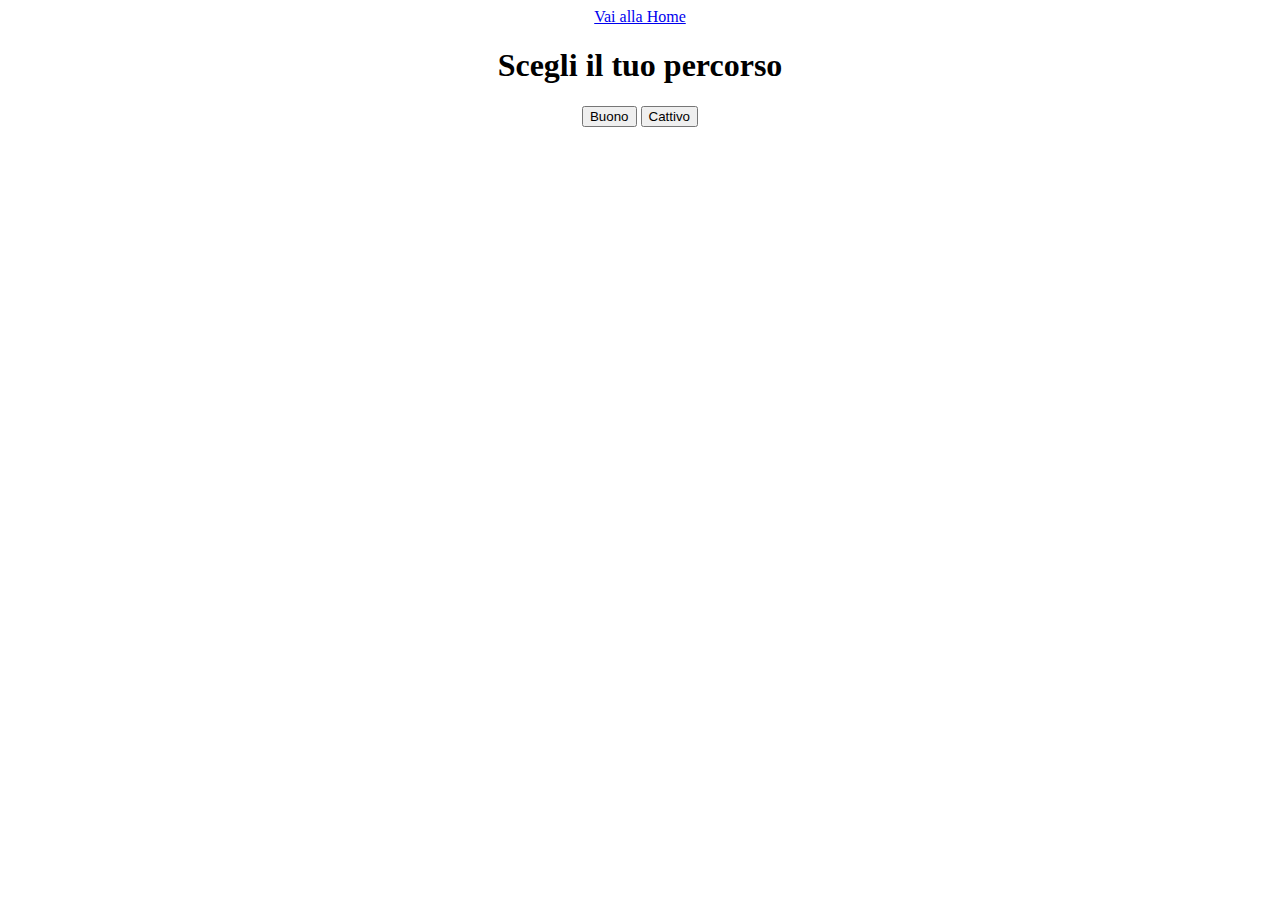
==== index/index.html @ c8485de6 "ciao" ====
<!DOCTYPE html>
<html lang="it">

<head>
    <meta charset="UTF-8">
    <meta name="viewport" content="width=device-width, initial-scale=1.0">
    <title>Scalpers Baresi</title>
    <style>
        #secondo_Buono, #secondo_Cattivo, #finale, #miniGame {
            display: none;
        }
    </style>
    <link href="index.css" rel="stylesheet" >
</head>

<body>
    <main>
        <a href="/home/home.html" id="home">Vai alla Home</a>

        <!-- Scelta iniziale: Buono o Cattivo -->
        <div id="primo">
            <h1>Scegli il tuo percorso</h1>
            <button id="btnBuono">Buono</button>
            <button id="btnCattivo">Cattivo</button>
        </div>

        <!-- Scelte successive per il Percorso Buono -->
        <div id="secondo_Buono">
            <h2>Hai scelto di essere buono. Cosa vuoi fare?</h2>
            <button id="btnBuonoNoKill">Non uccidere</button>
            <button id="btnBuonoKill">Uccidi</button>
        </div>

        <!-- Scelte successive per il Percorso Cattivo -->
        <div id="secondo_Cattivo">
            <h2>Hai scelto di essere cattivo. Cosa vuoi fare?</h2>
            <button id="btnCattivoNoKill">Non uccidere</button>
            <button id="btnCattivoKill">Uccidi</button>
        </div>

        <!-- Minigioco -->
        <div id="miniGame">
            <p>Hai 3 secondi per cliccare!</p>
            <button id="miniGameButton">Clicca velocemente!</button>
        </div>

        <!-- Finale -->
        <div id="finale">
            <h1>Finale</h1>
            <p id="finaleText">FINALE</p>
            <p id="outputFinale"></p>
            <button id="refreshButton">Ricarica Pagina</button>
        </div>
    </main>

    <script src="index.js" defer></script>
</body>

</html>
---- index/index.css ----
main{
    text-align: center;
}
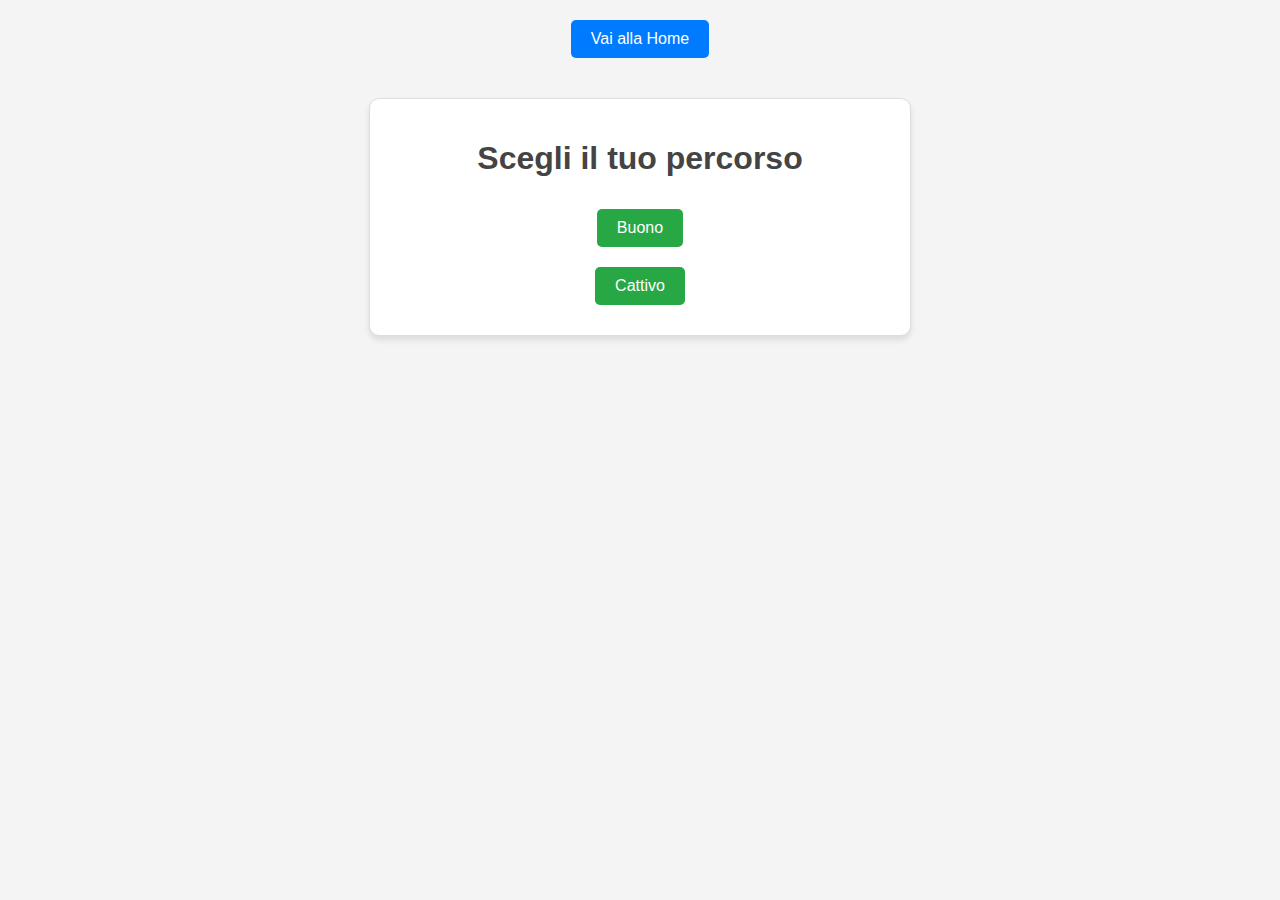
==== commit 324630e0: "added css" ====
--- a/index/index.html
+++ b/index/index.html
@@ -15,33 +15,33 @@
 
 <body>
     <main>
-        <a href="/home/home.html" id="home">Vai alla Home</a>
+        <a href="/home/home.html" id="home">Vai alla Home</a><br>
 
         <!-- Scelta iniziale: Buono o Cattivo -->
         <div id="primo">
             <h1>Scegli il tuo percorso</h1>
-            <button id="btnBuono">Buono</button>
-            <button id="btnCattivo">Cattivo</button>
+            <button id="btnBuono">Buono</button><br>
+            <button id="btnCattivo">Cattivo</button><br>
         </div>
 
         <!-- Scelte successive per il Percorso Buono -->
         <div id="secondo_Buono">
             <h2>Hai scelto di essere buono. Cosa vuoi fare?</h2>
-            <button id="btnBuonoNoKill">Non uccidere</button>
-            <button id="btnBuonoKill">Uccidi</button>
+            <button id="btnBuonoNoKill">Non uccidere</button><br>
+            <button id="btnBuonoKill">Uccidi</button><br>
         </div>
 
         <!-- Scelte successive per il Percorso Cattivo -->
         <div id="secondo_Cattivo">
             <h2>Hai scelto di essere cattivo. Cosa vuoi fare?</h2>
-            <button id="btnCattivoNoKill">Non uccidere</button>
-            <button id="btnCattivoKill">Uccidi</button>
+            <button id="btnCattivoNoKill">Non uccidere</button> <br>
+            <button id="btnCattivoKill">Uccidi</button> <br>
         </div>
 
         <!-- Minigioco -->
         <div id="miniGame">
             <p>Hai 3 secondi per cliccare!</p>
-            <button id="miniGameButton">Clicca velocemente!</button>
+            <button id="miniGameButton">Clicca velocemente!</button><br>
         </div>
 
         <!-- Finale -->
@@ -49,7 +49,7 @@
             <h1>Finale</h1>
             <p id="finaleText">FINALE</p>
             <p id="outputFinale"></p>
-            <button id="refreshButton">Ricarica Pagina</button>
+            <button id="refreshButton">Ricarica Pagina</button><br>
         </div>
     </main>
 
--- a/index/index.css
+++ b/index/index.css
@@ -1,4 +1,102 @@
 main{
     text-align: center;
+    padding: 20px;
+}
+/* Stile generale */
+body {
+    font-family: Arial, sans-serif;
+    margin: 0;
+    padding: 0;
+    background-color: #f4f4f4;
+    color: #333;
+    text-align: center;
+}
+/* Link alla home */
+#home {
+    display: inline-block;
+    margin-bottom: 20px;
+    padding: 10px 20px;
+    background-color: #007bff;
+    color: white;
+    text-decoration: none;
+    border-radius: 5px;
+    transition: background-color 0.3s ease;
 }
 
+#home:hover {
+    background-color: #0056b3;
+}
+
+/* Sezioni */
+div {
+    margin: 20px auto;
+    padding: 20px;
+    border: 1px solid #ddd;
+    border-radius: 10px;
+    background-color: white;
+    max-width: 500px;
+    box-shadow: 0 4px 6px rgba(0, 0, 0, 0.1);
+}
+
+/* Titoli */
+h1, h2 {
+    color: #444;
+}
+
+/* Pulsanti */
+button {
+    display: inline-block;
+    margin: 10px;
+    padding: 10px 20px;
+    font-size: 16px;
+    color: white;
+    background-color: #28a745;
+    border: none;
+    border-radius: 5px;
+    cursor: pointer;
+    transition: background-color 0.3s ease, transform 0.2s ease;
+}
+
+button:hover {
+    background-color: #218838;
+    transform: scale(1.05);
+}
+
+button:active {
+    background-color: #1e7e34;
+}
+
+/* Minigioco */
+#miniGame p {
+    font-size: 18px;
+    margin-bottom: 10px;
+}
+
+#miniGameButton {
+    background-color: #ffc107;
+    color: #333;
+}
+
+#miniGameButton:hover {
+    background-color: #e0a800;
+}
+
+/* Finale */
+#finaleText {
+    font-size: 24px;
+    font-weight: bold;
+    color: #555;
+}
+
+#outputFinale {
+    font-size: 18px;
+    margin-top: 10px;
+}
+
+#refreshButton {
+    background-color: #dc3545;
+}
+
+#refreshButton:hover {
+    background-color: #c82333;
+}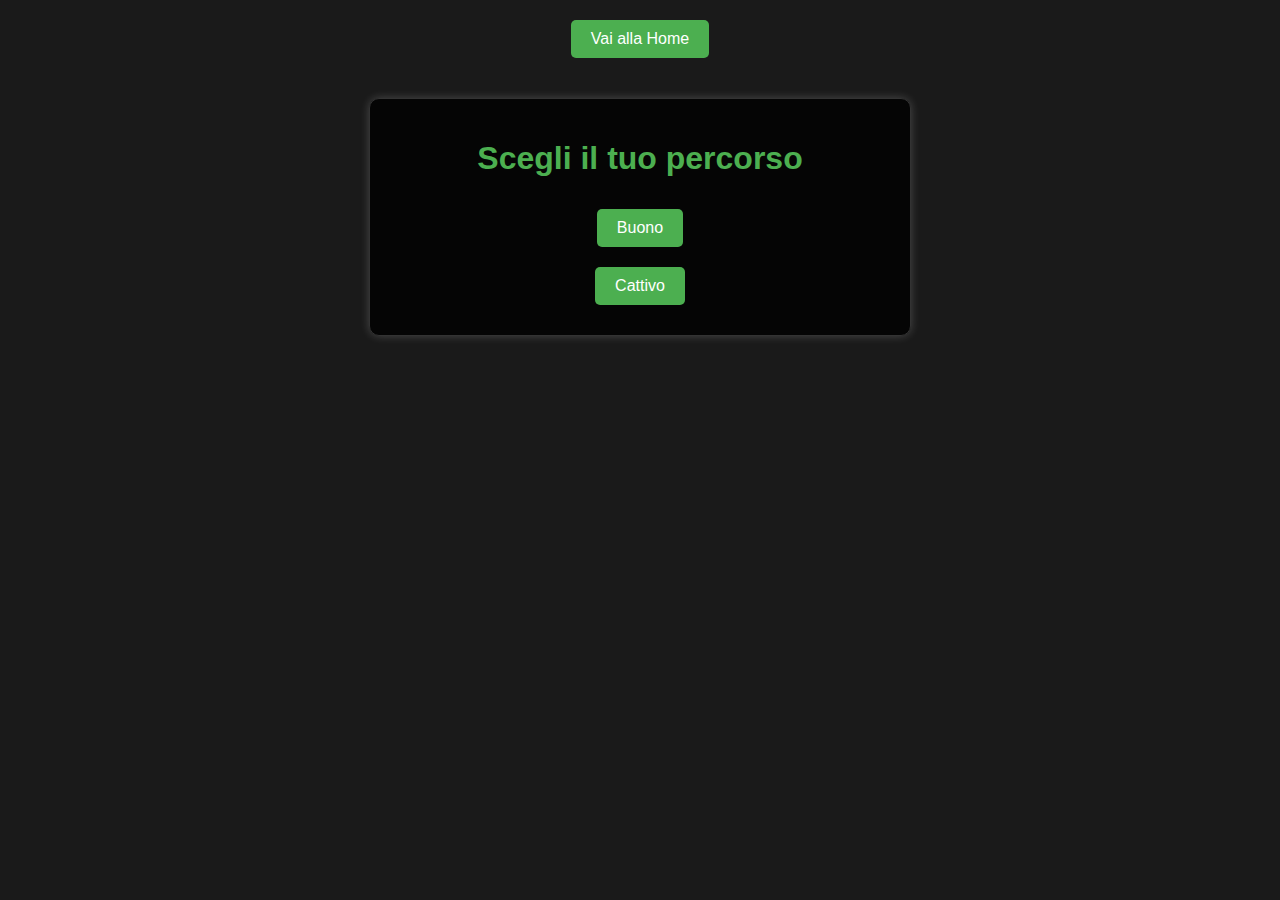
==== commit e9ecdaa9: "added images for css" ====
--- a/index/index.html
+++ b/index/index.html
@@ -8,6 +8,12 @@
     <style>
         #secondo_Buono, #secondo_Cattivo, #finale, #miniGame {
             display: none;
+        }
+        img {
+            max-width: 75%;
+            height: auto;
+            border-radius: 10px;
+            margin-top: 20px;
         }
     </style>
     <link href="index.css" rel="stylesheet" >
@@ -27,6 +33,7 @@
         <!-- Scelte successive per il Percorso Buono -->
         <div id="secondo_Buono">
             <h2>Hai scelto di essere buono. Cosa vuoi fare?</h2>
+            <img src="/assets/Cartoon_Angel_with_Bow_PNG_Clipart.png" alt="Percorso Buono">
             <button id="btnBuonoNoKill">Non uccidere</button><br>
             <button id="btnBuonoKill">Uccidi</button><br>
         </div>
@@ -34,6 +41,7 @@
         <!-- Scelte successive per il Percorso Cattivo -->
         <div id="secondo_Cattivo">
             <h2>Hai scelto di essere cattivo. Cosa vuoi fare?</h2>
+            <img src="/assets/devil-icon-25.png" alt="Percorso Cattivo">
             <button id="btnCattivoNoKill">Non uccidere</button> <br>
             <button id="btnCattivoKill">Uccidi</button> <br>
         </div>
@@ -41,12 +49,14 @@
         <!-- Minigioco -->
         <div id="miniGame">
             <p>Hai 3 secondi per cliccare!</p>
+            <img src="/assets/chronometer-timer-counter-free-png.webp" alt="Minigioco">
             <button id="miniGameButton">Clicca velocemente!</button><br>
         </div>
 
         <!-- Finale -->
         <div id="finale">
             <h1>Finale</h1>
+            <img src="/assets/bg,f8f8f8-flat,750x,075,f-pad,750x1000,f8f8f8.jpg" alt="Finale">
             <p id="finaleText">FINALE</p>
             <p id="outputFinale"></p>
             <button id="refreshButton">Ricarica Pagina</button><br>
--- a/index/index.css
+++ b/index/index.css
@@ -1,22 +1,23 @@
-main{
-    text-align: center;
-    padding: 20px;
-}
 /* Stile generale */
 body {
+    background-color: #1a1a1a; /* Sfondo scuro */
+    color: #ffffff; /* Testo bianco */
     font-family: Arial, sans-serif;
     margin: 0;
     padding: 0;
-    background-color: #f4f4f4;
-    color: #333;
     text-align: center;
 }
+
+main {
+    padding: 20px;
+}
+
 /* Link alla home */
 #home {
     display: inline-block;
     margin-bottom: 20px;
     padding: 10px 20px;
-    background-color: #007bff;
+    background-color: #4CAF50; /* Verde */
     color: white;
     text-decoration: none;
     border-radius: 5px;
@@ -24,23 +25,23 @@
 }
 
 #home:hover {
-    background-color: #0056b3;
+    background-color: #45a049; /* Verde più scuro */
 }
 
 /* Sezioni */
 div {
     margin: 20px auto;
     padding: 20px;
-    border: 1px solid #ddd;
+    border: 1px solid #333;
     border-radius: 10px;
-    background-color: white;
+    background-color: rgba(0, 0, 0, 0.8); /* Sfondo trasparente scuro */
     max-width: 500px;
-    box-shadow: 0 4px 6px rgba(0, 0, 0, 0.1);
+    box-shadow: 0 0 10px rgba(255, 255, 255, 0.2);
 }
 
 /* Titoli */
 h1, h2 {
-    color: #444;
+    color: #4CAF50; /* Verde */
 }
 
 /* Pulsanti */
@@ -50,7 +51,7 @@
     padding: 10px 20px;
     font-size: 16px;
     color: white;
-    background-color: #28a745;
+    background-color: #4CAF50; /* Verde */
     border: none;
     border-radius: 5px;
     cursor: pointer;
@@ -58,12 +59,12 @@
 }
 
 button:hover {
-    background-color: #218838;
+    background-color: #45a049; /* Verde più scuro */
     transform: scale(1.05);
 }
 
 button:active {
-    background-color: #1e7e34;
+    background-color: #3e8e41; /* Verde ancora più scuro */
 }
 
 /* Minigioco */
@@ -73,19 +74,19 @@
 }
 
 #miniGameButton {
-    background-color: #ffc107;
-    color: #333;
+    background-color: #ff4d4d; /* Rosso */
+    color: white;
 }
 
 #miniGameButton:hover {
-    background-color: #e0a800;
+    background-color: #cc0000; /* Rosso più scuro */
 }
 
 /* Finale */
 #finaleText {
     font-size: 24px;
     font-weight: bold;
-    color: #555;
+    color: #4CAF50; /* Verde */
 }
 
 #outputFinale {
@@ -94,9 +95,10 @@
 }
 
 #refreshButton {
-    background-color: #dc3545;
+    background-color: #ff4d4d; /* Rosso */
+    color: white;
 }
 
 #refreshButton:hover {
-    background-color: #c82333;
+    background-color: #cc0000; /* Rosso più scuro */
 }